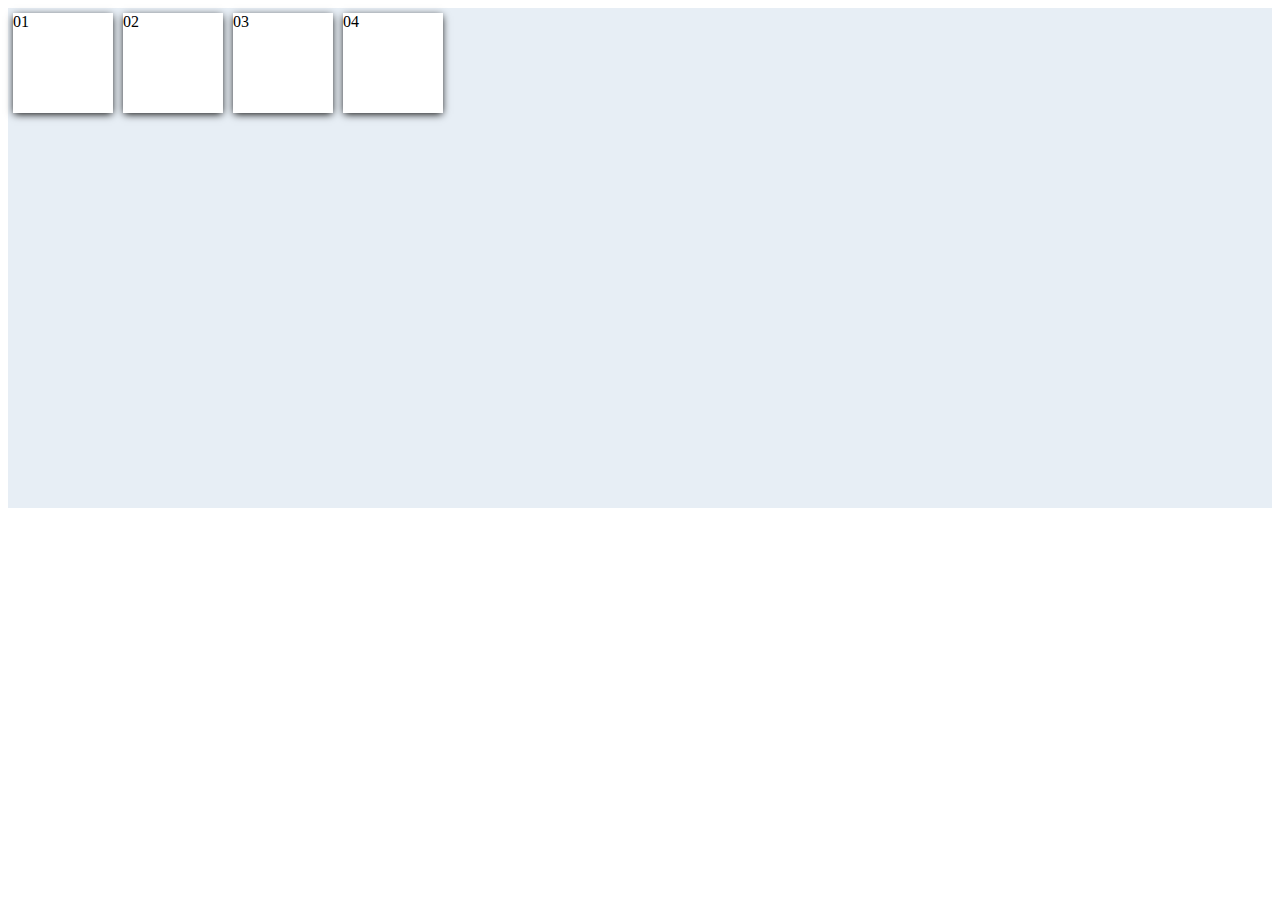
==== flexbox.html @ 96cdc343 "adicionando flexbox" ====
<!DOCTYPE html>
<html lang="en">
<head>
    <meta charset="UTF-8">
    <meta http-equiv="X-UA-Compatible" content="IE=edge">
    <meta name="viewport" content="width=device-width, initial-scale=1.0">
    <title>Document</title>
</head>
<body>
    <section id="content">
        <article class="item">01</article>
        <article class="item">02</article>
        <article class="item">03</article>
        <article class="item">04</article>
    </section>
    <style>
        #content{
            background: #e7eef5; ;
            height: 500px;
            display: flex;
            flex-direction:row ;
            flex-wrap:Wrap ;
            justify-content:flex-start;
            align-items: flex-start;
        }

        .item{
            flex-grow: ;
            /* quanto vai crescer */
            flex-shrink: ;
            /* quanto vai encolher */
            flex-basis: ;
            height: 100px;
            width: 100px;
            color: black;
            -webkit-box-shadow:0px 2px 8px -1px #000;
            background: white;
            margin: 5px;
        }
    </style>
</body>
</html>
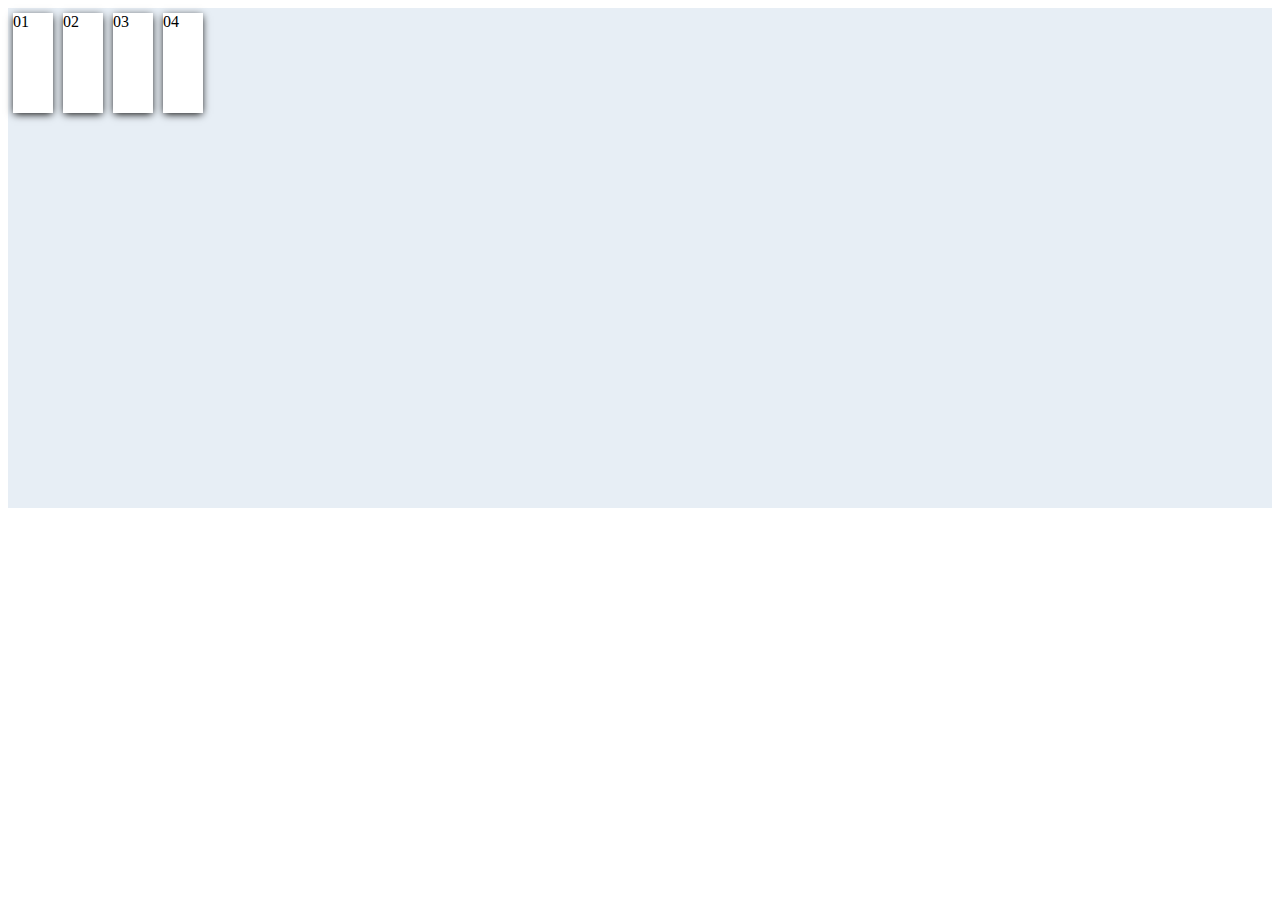
==== commit 54d5aa63: "domínio" ====
--- a/flexbox.html
+++ b/flexbox.html
@@ -25,11 +25,11 @@
         }
 
         .item{
-            flex-grow: ;
+            flex-grow: 0 ;
             /* quanto vai crescer */
-            flex-shrink: ;
+            flex-shrink: 1 ;
             /* quanto vai encolher */
-            flex-basis: ;
+            flex-basis: 40px ;
             height: 100px;
             width: 100px;
             color: black;
@@ -37,6 +37,7 @@
             background: white;
             margin: 5px;
         }
+        
     </style>
 </body>
 </html>